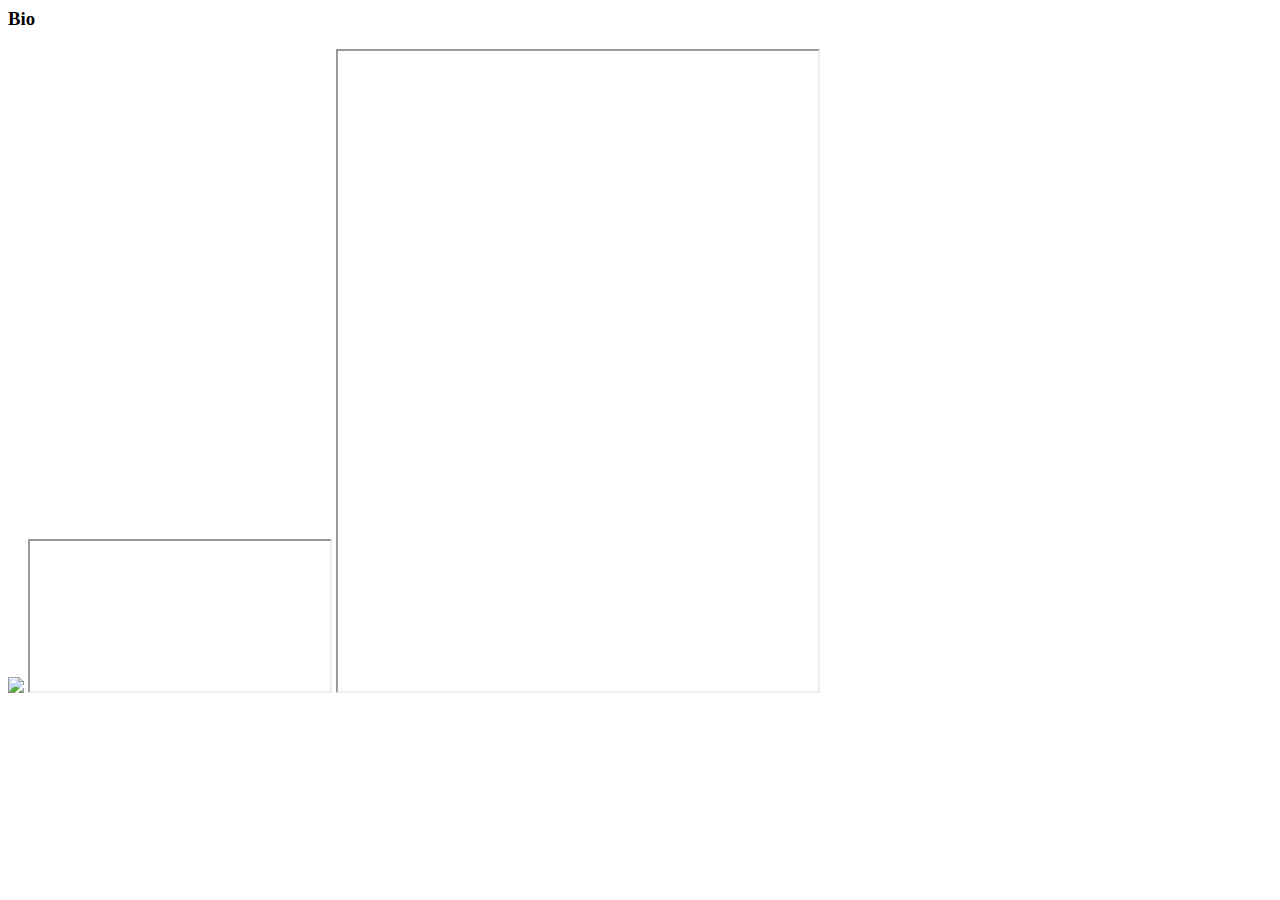
==== Bio.html @ 1fb537a8 "cool site" ====
<html>
    <head>
        <title>Razvan Closca official website</title>
    </head>
    <body>
        <h3>Bio</h3>
        <img src="https://media.licdn.com/dms/image/C4D03AQEHk5ftlvoISA/profile-displayphoto-shrink_200_200/0?e=1562198400&v=beta&t=BeuvYGIRNc6lnAdsdVBceA-ZR2KDt5oyZm1ZuQfG0Qg">
    <iframe src="https://www.youtube.com/embed/CGWb1DRo_mo"></iframe>
    <iframe src="https://www.capital.ro/" width="480" height="640"></iframe>
    </body>
</html>
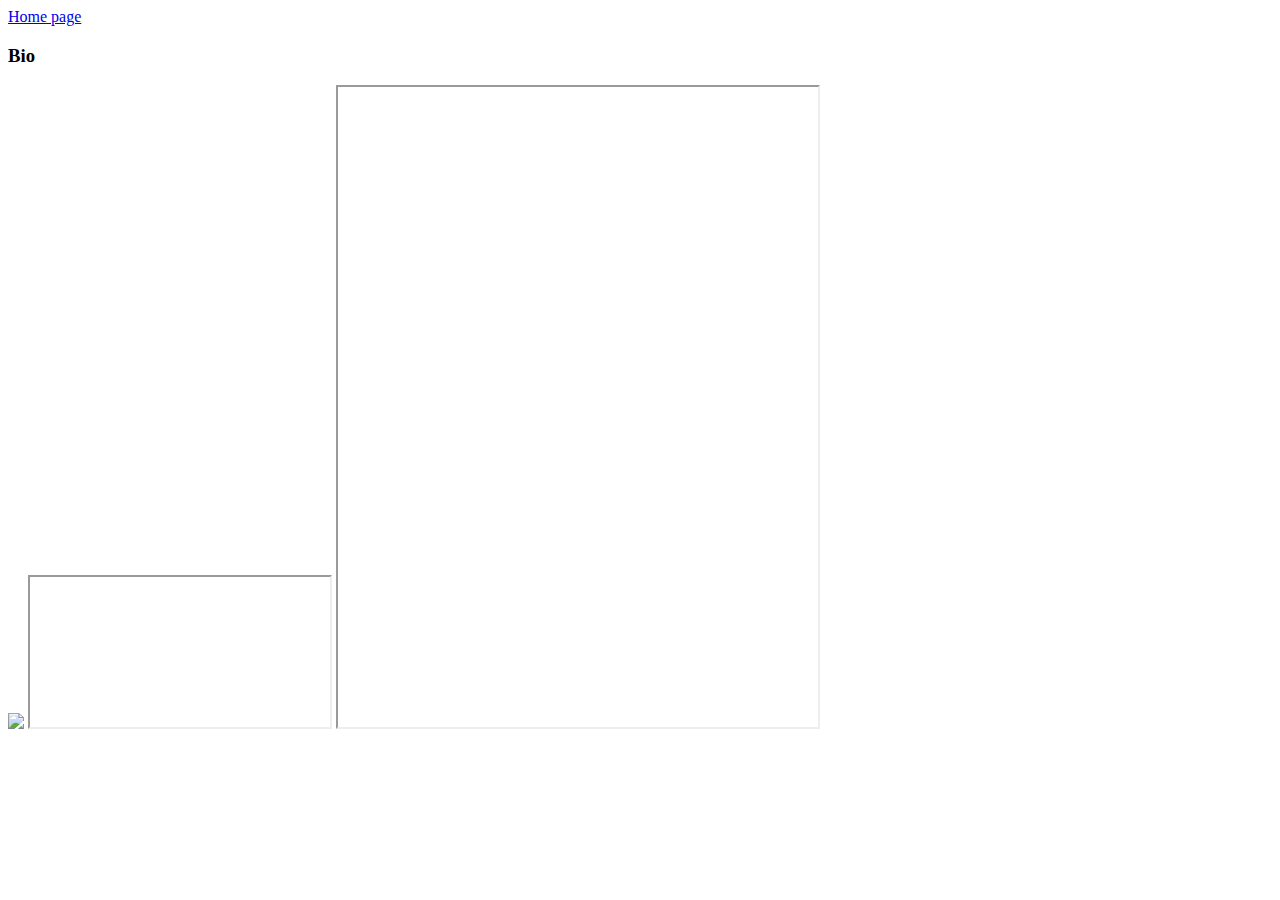
==== commit 406cd008: "added links to one another" ====
--- a/Bio.html
+++ b/Bio.html
@@ -3,6 +3,7 @@
         <title>Razvan Closca official website</title>
     </head>
     <body>
+        <a href="index.html">Home page</a>
         <h3>Bio</h3>
         <img src="https://media.licdn.com/dms/image/C4D03AQEHk5ftlvoISA/profile-displayphoto-shrink_200_200/0?e=1562198400&v=beta&t=BeuvYGIRNc6lnAdsdVBceA-ZR2KDt5oyZm1ZuQfG0Qg">
     <iframe src="https://www.youtube.com/embed/CGWb1DRo_mo"></iframe>
